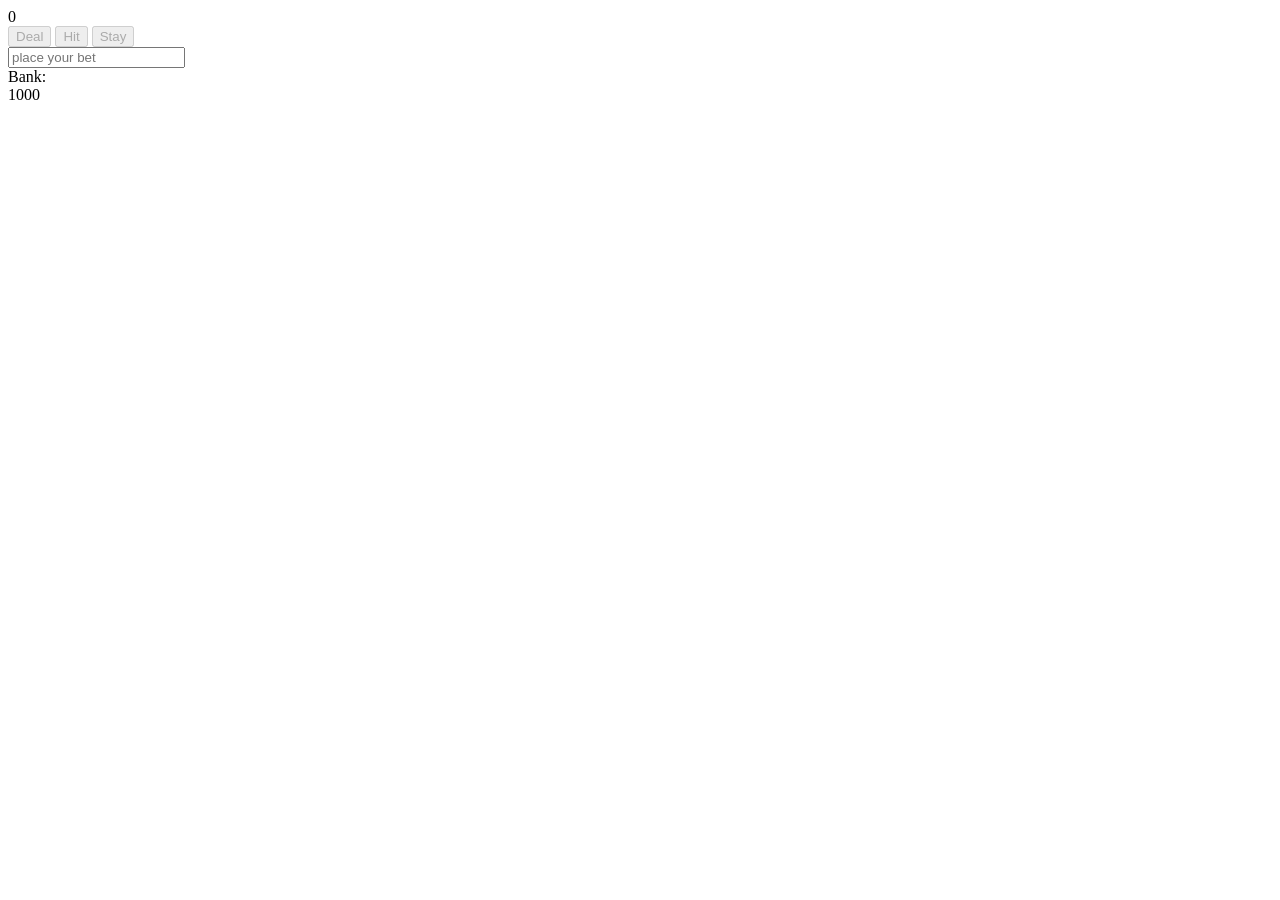
==== index.html @ 1df96c63 "disabled all buttons before bet is made" ====
<!DOCTYPE html>
<html lang="en">

<head>
  <meta charset="UTF-8">
  <title>Boilerplate</title>
  <link rel="stylesheet" type="text/css" href="stylesheets/style1.css">
</head>

<body>
	<div class='playerCards'></div>
	
	<div class='playerValue'></div>
	

	<button class='deal'>Deal</button>
	<button class='hit'>Hit</button>
	<button class='stay'>Stay</button><br>

<div class='outcome'></div>
	<input placeholder='place your bet' type="text" class='bet'><br>
	Bank: <div class='bank'>1000</div>

	<div class='dealerCards'></div>
	<div class='hidden dealerValue'></div>
</body>
<script src="https://ajax.googleapis.com/ajax/libs/jquery/2.1.4/jquery.min.js"></script>
<script src = "scripts/main.js"></script>

</html>
---- stylesheets/style1.css ----
h1{
	color: red;
	font-size: 150%;
}

.card{
	height: 100px;
	position: relative;

}

.hidden{
	display: none;
}

.upcard{
	height: 100px;
}
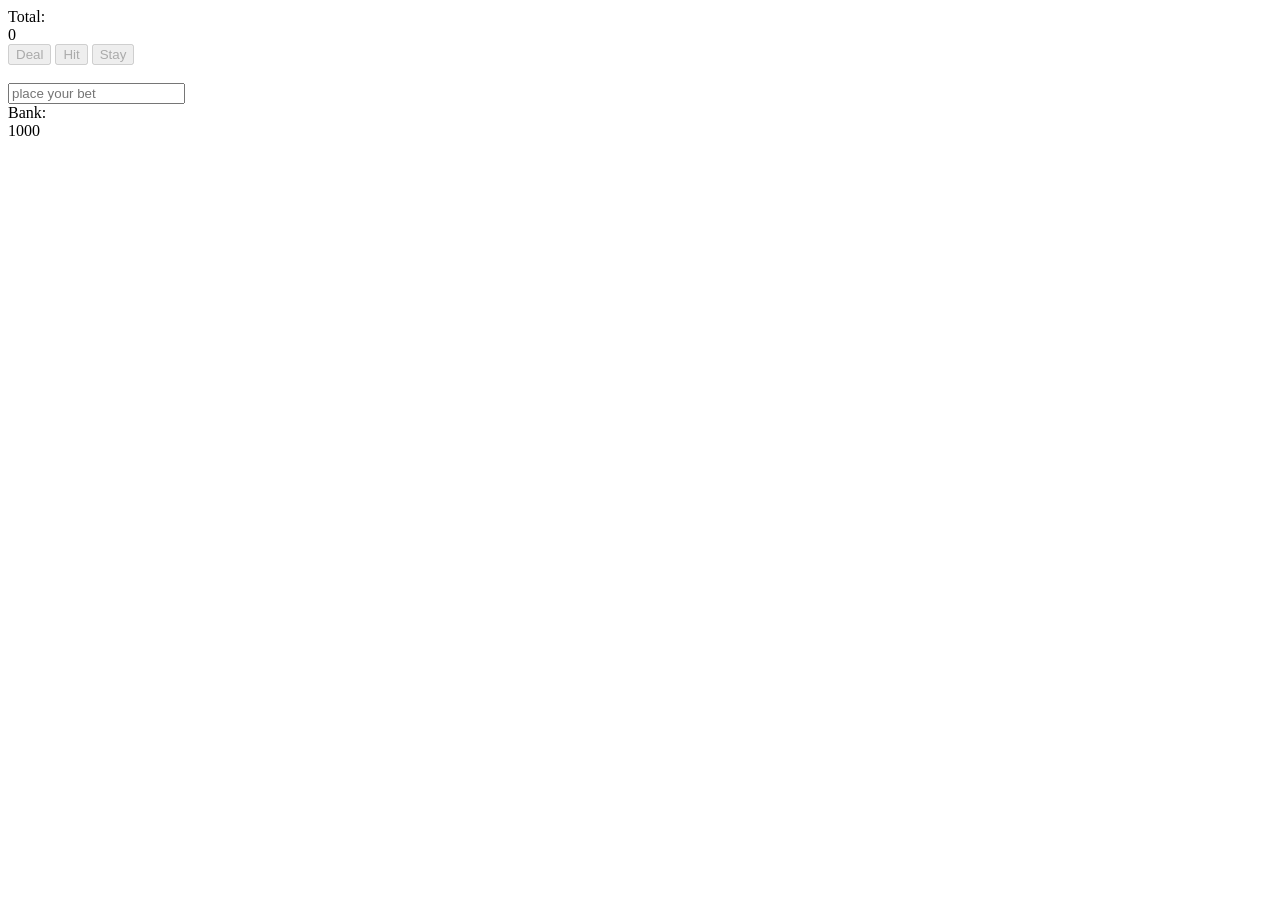
==== commit 734de6d7: "split initial and split hit" ====
--- a/index.html
+++ b/index.html
@@ -8,21 +8,36 @@
 </head>
 
 <body>
+	<div>
 	<div class='playerCards'></div>
-	
-	<div class='playerValue'></div>
+Total: <div class='playerValue'></div>
+	</div>
+<div class='buttons'>
+	<button class='deal'>Deal</button>
+	<button class='hit'>Hit</button>
+	<button class='stay'>Stay</button>
+	<button id= 'split' class='hidden'>Split</button>
+</div>
+	<div class='hidden playerSecondHand'>
+	<div class='playerCardsSecondHand'></div>
+	Total: <div class='playerValueSecondHand'></div>
+	</div>
+	<div class='hidden secondHandButtons'>
+	<button class='secondHandHit'>Hit</button>
+	<button class='secondHandStay'>Stay</button>
+	<button id= 'split' class='hidden'>Split</button>
+</div>
 	
 
-	<button class='deal'>Deal</button>
-	<button class='hit'>Hit</button>
-	<button class='stay'>Stay</button><br>
+	
 
-<div class='outcome'></div>
+<br>
 	<input placeholder='place your bet' type="text" class='bet'><br>
 	Bank: <div class='bank'>1000</div>
 
 	<div class='dealerCards'></div>
 	<div class='hidden dealerValue'></div>
+	<div class='outcome'></div>
 </body>
 <script src="https://ajax.googleapis.com/ajax/libs/jquery/2.1.4/jquery.min.js"></script>
 <script src = "scripts/main.js"></script>
--- a/stylesheets/style1.css
+++ b/stylesheets/style1.css
@@ -15,4 +15,9 @@
 
 .upcard{
 	height: 100px;
+}
+
+.downcard{
+	height: 100px;
+	background-image: 
 }
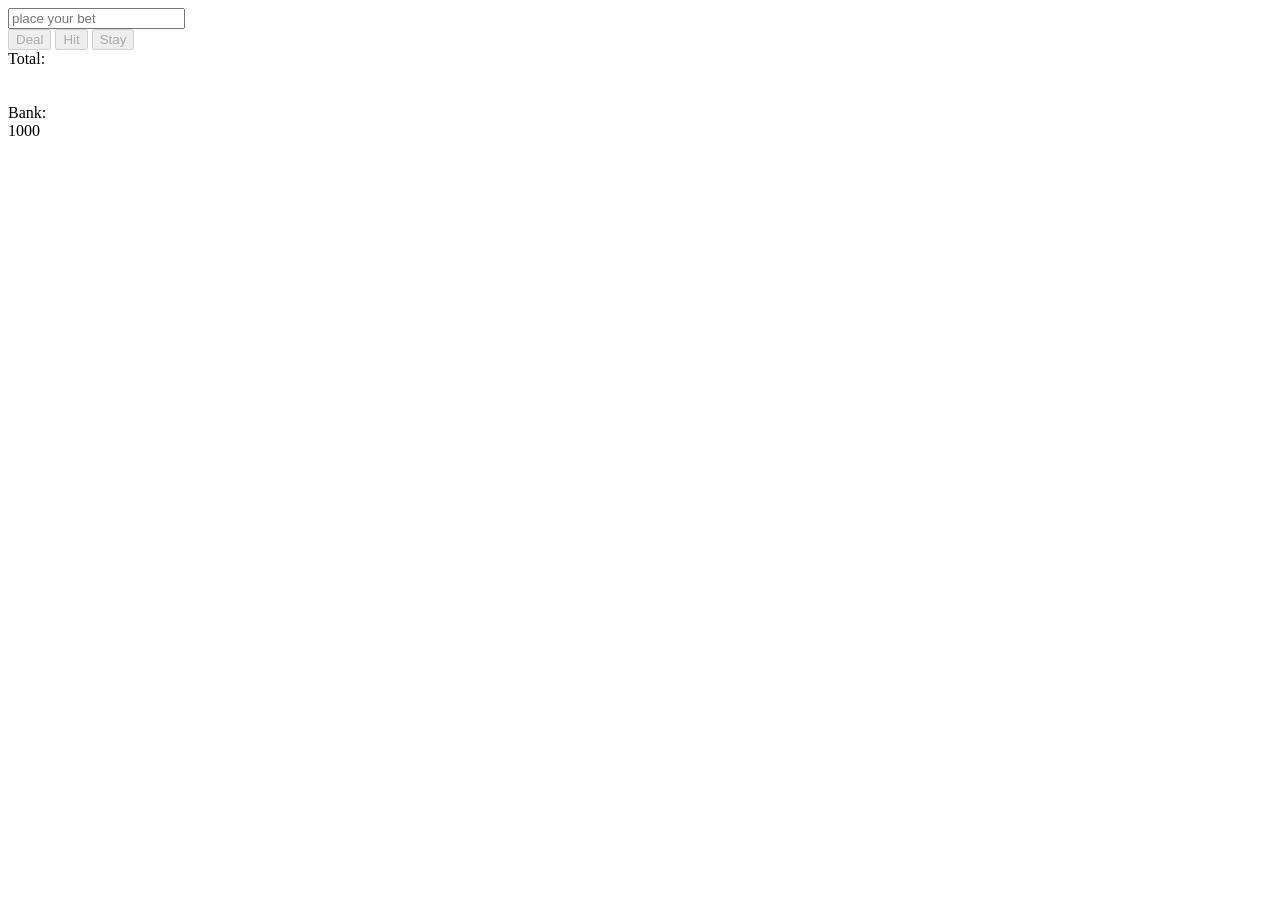
==== commit 9ac63826: "split works fully, also combine value functions into one" ====
--- a/index.html
+++ b/index.html
@@ -9,35 +9,36 @@
 
 <body>
 	<div>
+			<input placeholder='place your bet' type="text" class='bet'>
+		<div class='buttons'>
+	<button class='deal'>Deal</button>
+	<button class='hit'>Hit</button>
+	<button class='stay'>Stay</button>
+	<button id= 'split' class='button'>Split</button>
+
+	<div class='outcome'></div>
+</div>
 	<div class='playerCards'></div>
 Total: <div class='playerValue'></div>
 	</div>
-<div class='buttons'>
-	<button class='deal'>Deal</button>
-	<button class='hit'>Hit</button>
-	<button class='stay'>Stay</button>
-	<button id= 'split' class='hidden'>Split</button>
-</div>
-	<div class='hidden playerSecondHand'>
+
+	<div class='playerSecondHand'>
 	<div class='playerCardsSecondHand'></div>
 	Total: <div class='playerValueSecondHand'></div>
 	</div>
-	<div class='hidden secondHandButtons'>
+	<div class='secondHandButtons'>
 	<button class='secondHandHit'>Hit</button>
 	<button class='secondHandStay'>Stay</button>
-	<button id= 'split' class='hidden'>Split</button>
+	<div class='secondOutcome'></div>
 </div>
-	
-
-	
-
 <br>
-	<input placeholder='place your bet' type="text" class='bet'><br>
+	<br>
 	Bank: <div class='bank'>1000</div>
 
-	<div class='dealerCards'></div>
+	<div class='dealerCards'>
+	<div class='dealerStarterCards'></div>
 	<div class='hidden dealerValue'></div>
-	<div class='outcome'></div>
+	</div>
 </body>
 <script src="https://ajax.googleapis.com/ajax/libs/jquery/2.1.4/jquery.min.js"></script>
 <script src = "scripts/main.js"></script>
--- a/stylesheets/style1.css
+++ b/stylesheets/style1.css
@@ -13,6 +13,10 @@
 	display: none;
 }
 
+.dealerCards{
+	display: none;
+}
+
 .upcard{
 	height: 100px;
 }
@@ -20,4 +24,16 @@
 .downcard{
 	height: 100px;
 	background-image: 
+}
+
+.playerSecondHand{
+	display: none;
+}
+
+.secondHandButtons{
+	display: none;
+}
+
+#split{
+	display: none;
 }
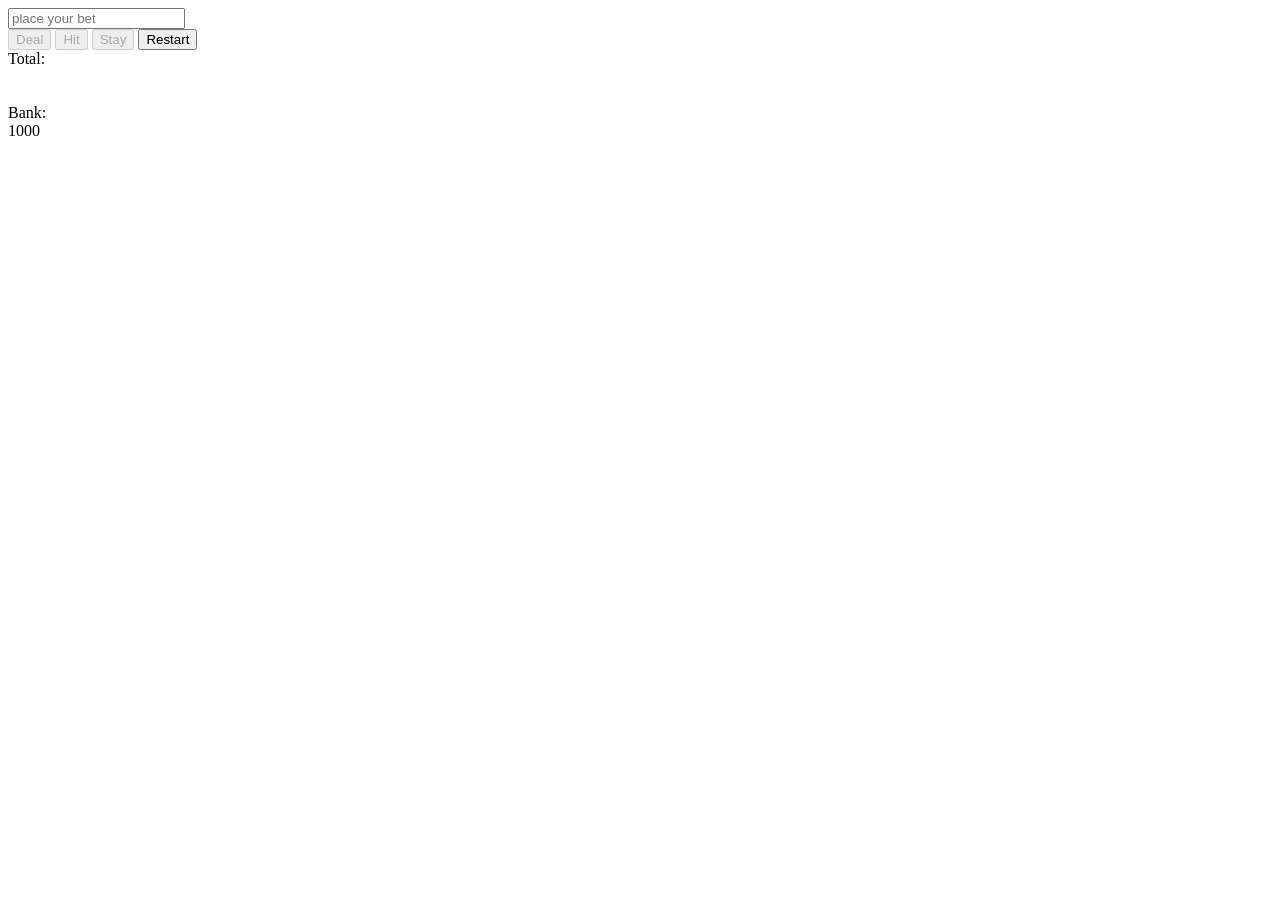
==== commit 07a44311: "added restart button" ====
--- a/index.html
+++ b/index.html
@@ -15,6 +15,7 @@
 	<button class='hit'>Hit</button>
 	<button class='stay'>Stay</button>
 	<button id= 'split' class='button'>Split</button>
+	<button class='restart'>Restart</button>
 
 	<div class='outcome'></div>
 </div>
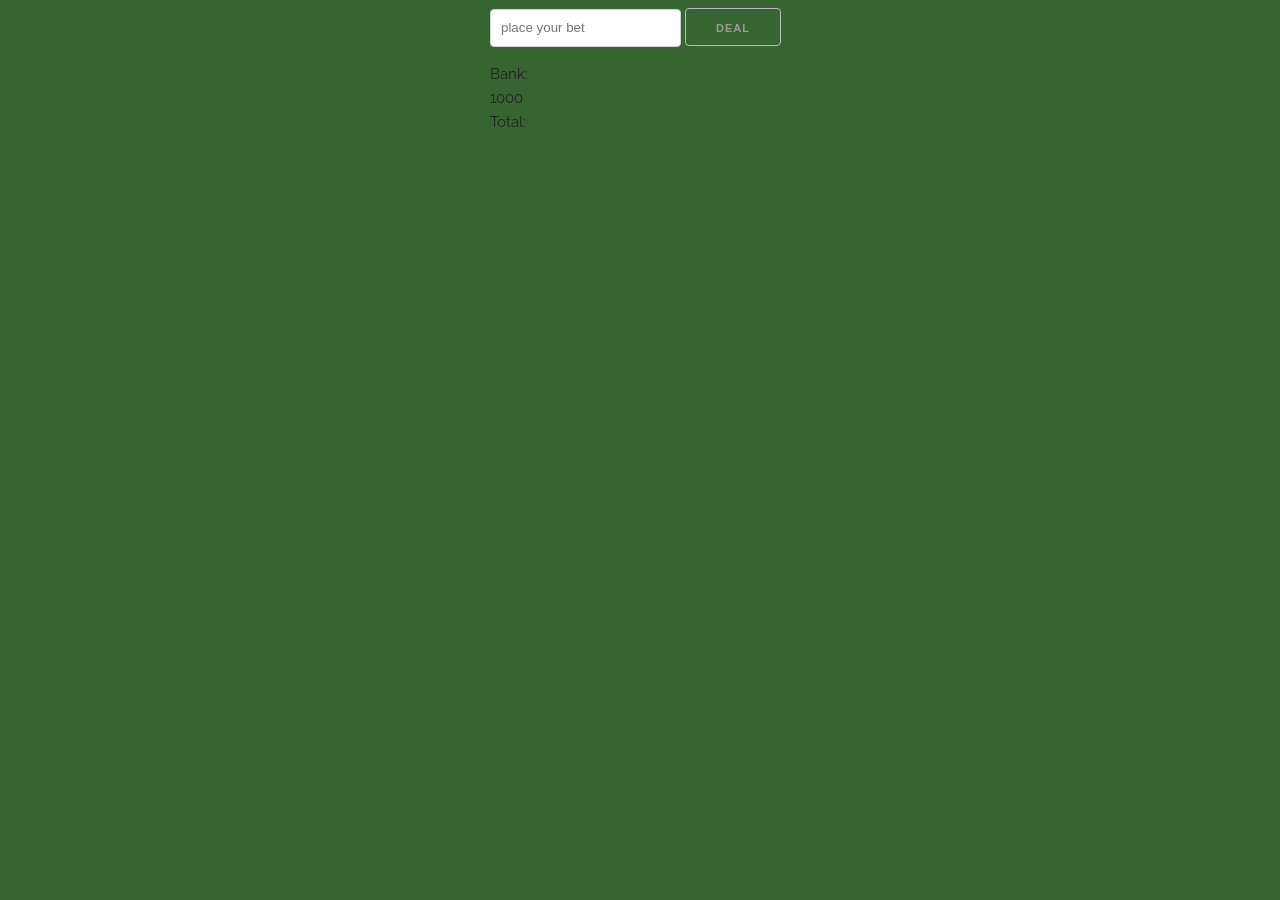
==== commit dc5ffe94: "double down and split work" ====
--- a/index.html
+++ b/index.html
@@ -3,25 +3,43 @@
 
 <head>
   <meta charset="UTF-8">
-  <title>Boilerplate</title>
+  <title>BlackJack</title>
+  <meta name="description" content="">
+  <meta name="author" content="">
+  <meta name="viewport" content="width=device-width, initial-scale=1">
+  <link href="//fonts.googleapis.com/css?family=Raleway:400,300,600" rel="stylesheet" type="text/css">
+  <title>BlackJack</title>
+  <link rel="stylesheet" href="stylesheets/normalize.css">
+  <link rel="stylesheet" href="stylesheets/skeleton.css">
   <link rel="stylesheet" type="text/css" href="stylesheets/style1.css">
+  <link rel="icon" type="image/png" href="assets/images/Sykonist-Looney-Tunes-Yosemite-Sam-Legion.ico">
 </head>
 
 <body>
-	<div>
+	<div class="container">
+		<div class="row">
 			<input placeholder='place your bet' type="text" class='bet'>
-		<div class='buttons'>
-	<button class='deal'>Deal</button>
+			<button class='deal'>Deal</button>
+			
+			<button class='restart'>Restart</button>
+			</div>
+			<div class="row">
+			<div>Bank: </div><div class='bank'>1000</div>
+			</div>
+			<div class='errmsg'></div>
+	<div class='playerCards'></div>
+Total: <div class='playerValue'></div>
+	
+			<div class='buttons'>
+	
 	<button class='hit'>Hit</button>
-	<button class='stay'>Stay</button>
-	<button id= 'split' class='button'>Split</button>
-	<button class='restart'>Restart</button>
+	<button class='stand'>Stand</button>
+	<button class='doubleDown'>Double Down</button>
+	<button id= 'split' class='split'>Split</button>
+	
 
 	<div class='outcome'></div>
 </div>
-	<div class='playerCards'></div>
-Total: <div class='playerValue'></div>
-	</div>
 
 	<div class='playerSecondHand'>
 	<div class='playerCardsSecondHand'></div>
@@ -29,14 +47,13 @@
 	</div>
 	<div class='secondHandButtons'>
 	<button class='secondHandHit'>Hit</button>
-	<button class='secondHandStay'>Stay</button>
+	<button class='secondHandStand'>Stand</button>
+	<button class='secondHandDoubleDown'>Double Down</button>
 	<div class='secondOutcome'></div>
 </div>
-<br>
-	<br>
-	Bank: <div class='bank'>1000</div>
 
-	<div class='dealerCards'>
+
+	<div class='dealerCards'></div>
 	<div class='dealerStarterCards'></div>
 	<div class='hidden dealerValue'></div>
 	</div>
--- a/stylesheets/skeleton.css
+++ b/stylesheets/skeleton.css
@@ -0,0 +1,418 @@
+/*
+* Skeleton V2.0.4
+* Copyright 2014, Dave Gamache
+* www.getskeleton.com
+* Free to use under the MIT license.
+* http://www.opensource.org/licenses/mit-license.php
+* 12/29/2014
+*/
+
+
+/* Table of contents
+––––––––––––––––––––––––––––––––––––––––––––––––––
+- Grid
+- Base Styles
+- Typography
+- Links
+- Buttons
+- Forms
+- Lists
+- Code
+- Tables
+- Spacing
+- Utilities
+- Clearing
+- Media Queries
+*/
+
+
+/* Grid
+–––––––––––––––––––––––––––––––––––––––––––––––––– */
+.container {
+  position: relative;
+  width: 100%;
+  max-width: 960px;
+  margin: 0 auto;
+  padding: 0 20px;
+  box-sizing: border-box; }
+.column,
+.columns {
+  width: 100%;
+  float: left;
+  box-sizing: border-box; }
+
+/* For devices larger than 400px */
+@media (min-width: 400px) {
+  .container {
+    width: 85%;
+    padding: 0; }
+}
+
+/* For devices larger than 550px */
+@media (min-width: 550px) {
+  .container {
+    width: 80%; }
+  .column,
+  .columns {
+    margin-left: 4%; }
+  .column:first-child,
+  .columns:first-child {
+    margin-left: 0; }
+
+  .one.column,
+  .one.columns                    { width: 4.66666666667%; }
+  .two.columns                    { width: 13.3333333333%; }
+  .three.columns                  { width: 22%;            }
+  .four.columns                   { width: 30.6666666667%; }
+  .five.columns                   { width: 39.3333333333%; }
+  .six.columns                    { width: 48%;            }
+  .seven.columns                  { width: 56.6666666667%; }
+  .eight.columns                  { width: 65.3333333333%; }
+  .nine.columns                   { width: 74.0%;          }
+  .ten.columns                    { width: 82.6666666667%; }
+  .eleven.columns                 { width: 91.3333333333%; }
+  .twelve.columns                 { width: 100%; margin-left: 0; }
+
+  .one-third.column               { width: 30.6666666667%; }
+  .two-thirds.column              { width: 65.3333333333%; }
+
+  .one-half.column                { width: 48%; }
+
+  /* Offsets */
+  .offset-by-one.column,
+  .offset-by-one.columns          { margin-left: 8.66666666667%; }
+  .offset-by-two.column,
+  .offset-by-two.columns          { margin-left: 17.3333333333%; }
+  .offset-by-three.column,
+  .offset-by-three.columns        { margin-left: 26%;            }
+  .offset-by-four.column,
+  .offset-by-four.columns         { margin-left: 34.6666666667%; }
+  .offset-by-five.column,
+  .offset-by-five.columns         { margin-left: 43.3333333333%; }
+  .offset-by-six.column,
+  .offset-by-six.columns          { margin-left: 52%;            }
+  .offset-by-seven.column,
+  .offset-by-seven.columns        { margin-left: 60.6666666667%; }
+  .offset-by-eight.column,
+  .offset-by-eight.columns        { margin-left: 69.3333333333%; }
+  .offset-by-nine.column,
+  .offset-by-nine.columns         { margin-left: 78.0%;          }
+  .offset-by-ten.column,
+  .offset-by-ten.columns          { margin-left: 86.6666666667%; }
+  .offset-by-eleven.column,
+  .offset-by-eleven.columns       { margin-left: 95.3333333333%; }
+
+  .offset-by-one-third.column,
+  .offset-by-one-third.columns    { margin-left: 34.6666666667%; }
+  .offset-by-two-thirds.column,
+  .offset-by-two-thirds.columns   { margin-left: 69.3333333333%; }
+
+  .offset-by-one-half.column,
+  .offset-by-one-half.columns     { margin-left: 52%; }
+
+}
+
+
+/* Base Styles
+–––––––––––––––––––––––––––––––––––––––––––––––––– */
+/* NOTE
+html is set to 62.5% so that all the REM measurements throughout Skeleton
+are based on 10px sizing. So basically 1.5rem = 15px :) */
+html {
+  font-size: 62.5%; }
+body {
+  font-size: 1.5em; /* currently ems cause chrome bug misinterpreting rems on body element */
+  line-height: 1.6;
+  font-weight: 400;
+  font-family: "Raleway", "HelveticaNeue", "Helvetica Neue", Helvetica, Arial, sans-serif;
+  color: #222; }
+
+
+/* Typography
+–––––––––––––––––––––––––––––––––––––––––––––––––– */
+h1, h2, h3, h4, h5, h6 {
+  margin-top: 0;
+  margin-bottom: 2rem;
+  font-weight: 300; }
+h1 { font-size: 4.0rem; line-height: 1.2;  letter-spacing: -.1rem;}
+h2 { font-size: 3.6rem; line-height: 1.25; letter-spacing: -.1rem; }
+h3 { font-size: 3.0rem; line-height: 1.3;  letter-spacing: -.1rem; }
+h4 { font-size: 2.4rem; line-height: 1.35; letter-spacing: -.08rem; }
+h5 { font-size: 1.8rem; line-height: 1.5;  letter-spacing: -.05rem; }
+h6 { font-size: 1.5rem; line-height: 1.6;  letter-spacing: 0; }
+
+/* Larger than phablet */
+@media (min-width: 550px) {
+  h1 { font-size: 5.0rem; }
+  h2 { font-size: 4.2rem; }
+  h3 { font-size: 3.6rem; }
+  h4 { font-size: 3.0rem; }
+  h5 { font-size: 2.4rem; }
+  h6 { font-size: 1.5rem; }
+}
+
+p {
+  margin-top: 0; }
+
+
+/* Links
+–––––––––––––––––––––––––––––––––––––––––––––––––– */
+a {
+  color: #1EAEDB; }
+a:hover {
+  color: #0FA0CE; }
+
+
+/* Buttons
+–––––––––––––––––––––––––––––––––––––––––––––––––– */
+.button,
+button,
+input[type="submit"],
+input[type="reset"],
+input[type="button"] {
+  display: inline-block;
+  height: 38px;
+  padding: 0 30px;
+  color: #999;
+  text-align: center;
+  font-size: 11px;
+  font-weight: 600;
+  line-height: 38px;
+  letter-spacing: .1rem;
+  text-transform: uppercase;
+  text-decoration: none;
+  white-space: nowrap;
+  background-color: transparent;
+  border-radius: 4px;
+  border: 1px solid #bbb;
+  cursor: pointer;
+  box-sizing: border-box; }
+.button:hover,
+button:hover,
+input[type="submit"]:hover,
+input[type="reset"]:hover,
+input[type="button"]:hover,
+.button:focus,
+button:focus,
+input[type="submit"]:focus,
+input[type="reset"]:focus,
+input[type="button"]:focus {
+  color: #333;
+  border-color: #888;
+  outline: 0; }
+.button.button-primary,
+button.button-primary,
+input[type="submit"].button-primary,
+input[type="reset"].button-primary,
+input[type="button"].button-primary {
+  color: #FFF;
+  background-color: #33C3F0;
+  border-color: #33C3F0; }
+.button.button-primary:hover,
+button.button-primary:hover,
+input[type="submit"].button-primary:hover,
+input[type="reset"].button-primary:hover,
+input[type="button"].button-primary:hover,
+.button.button-primary:focus,
+button.button-primary:focus,
+input[type="submit"].button-primary:focus,
+input[type="reset"].button-primary:focus,
+input[type="button"].button-primary:focus {
+  color: #FFF;
+  background-color: #1EAEDB;
+  border-color: #1EAEDB; }
+
+
+/* Forms
+–––––––––––––––––––––––––––––––––––––––––––––––––– */
+input[type="email"],
+input[type="number"],
+input[type="search"],
+input[type="text"],
+input[type="tel"],
+input[type="url"],
+input[type="password"],
+textarea,
+select {
+  height: 38px;
+  padding: 6px 10px; /* The 6px vertically centers text on FF, ignored by Webkit */
+  background-color: #fff;
+  border: 1px solid #D1D1D1;
+  border-radius: 4px;
+  box-shadow: none;
+  box-sizing: border-box; }
+/* Removes awkward default styles on some inputs for iOS */
+input[type="email"],
+input[type="number"],
+input[type="search"],
+input[type="text"],
+input[type="tel"],
+input[type="url"],
+input[type="password"],
+textarea {
+  -webkit-appearance: none;
+     -moz-appearance: none;
+          appearance: none; }
+textarea {
+  min-height: 65px;
+  padding-top: 6px;
+  padding-bottom: 6px; }
+input[type="email"]:focus,
+input[type="number"]:focus,
+input[type="search"]:focus,
+input[type="text"]:focus,
+input[type="tel"]:focus,
+input[type="url"]:focus,
+input[type="password"]:focus,
+textarea:focus,
+select:focus {
+  border: 1px solid #33C3F0;
+  outline: 0; }
+label,
+legend {
+  display: block;
+  margin-bottom: .5rem;
+  font-weight: 600; }
+fieldset {
+  padding: 0;
+  border-width: 0; }
+input[type="checkbox"],
+input[type="radio"] {
+  display: inline; }
+label > .label-body {
+  display: inline-block;
+  margin-left: .5rem;
+  font-weight: normal; }
+
+
+/* Lists
+–––––––––––––––––––––––––––––––––––––––––––––––––– */
+ul {
+  list-style: circle inside; }
+ol {
+  list-style: decimal inside; }
+ol, ul {
+  padding-left: 0;
+  margin-top: 0; }
+ul ul,
+ul ol,
+ol ol,
+ol ul {
+  margin: 1.5rem 0 1.5rem 3rem;
+  font-size: 90%; }
+li {
+  margin-bottom: 1rem; }
+
+
+/* Code
+–––––––––––––––––––––––––––––––––––––––––––––––––– */
+code {
+  padding: .2rem .5rem;
+  margin: 0 .2rem;
+  font-size: 90%;
+  white-space: nowrap;
+  background: #F1F1F1;
+  border: 1px solid #E1E1E1;
+  border-radius: 4px; }
+pre > code {
+  display: block;
+  padding: 1rem 1.5rem;
+  white-space: pre; }
+
+
+/* Tables
+–––––––––––––––––––––––––––––––––––––––––––––––––– */
+th,
+td {
+  padding: 12px 15px;
+  text-align: left;
+  border-bottom: 1px solid #E1E1E1; }
+th:first-child,
+td:first-child {
+  padding-left: 0; }
+th:last-child,
+td:last-child {
+  padding-right: 0; }
+
+
+/* Spacing
+–––––––––––––––––––––––––––––––––––––––––––––––––– */
+button,
+.button {
+  margin-bottom: 1rem; }
+input,
+textarea,
+select,
+fieldset {
+  margin-bottom: 1.5rem; }
+pre,
+blockquote,
+dl,
+figure,
+table,
+p,
+ul,
+ol,
+form {
+  margin-bottom: 2.5rem; }
+
+
+/* Utilities
+–––––––––––––––––––––––––––––––––––––––––––––––––– */
+.u-full-width {
+  width: 100%;
+  box-sizing: border-box; }
+.u-max-full-width {
+  max-width: 100%;
+  box-sizing: border-box; }
+.u-pull-right {
+  float: right; }
+.u-pull-left {
+  float: left; }
+
+
+/* Misc
+–––––––––––––––––––––––––––––––––––––––––––––––––– */
+hr {
+  margin-top: 3rem;
+  margin-bottom: 3.5rem;
+  border-width: 0;
+  border-top: 1px solid #E1E1E1; }
+
+
+/* Clearing
+–––––––––––––––––––––––––––––––––––––––––––––––––– */
+
+/* Self Clearing Goodness */
+.container:after,
+.row:after,
+.u-cf {
+  content: "";
+  display: table;
+  clear: both; }
+
+
+/* Media Queries
+–––––––––––––––––––––––––––––––––––––––––––––––––– */
+/*
+Note: The best way to structure the use of media queries is to create the queries
+near the relevant code. For example, if you wanted to change the styles for buttons
+on small devices, paste the mobile query code up in the buttons section and style it
+there.
+*/
+
+
+/* Larger than mobile */
+@media (min-width: 400px) {}
+
+/* Larger than phablet (also point when grid becomes active) */
+@media (min-width: 550px) {}
+
+/* Larger than tablet */
+@media (min-width: 750px) {}
+
+/* Larger than desktop */
+@media (min-width: 1000px) {}
+
+/* Larger than Desktop HD */
+@media (min-width: 1200px) {}
--- a/stylesheets/style1.css
+++ b/stylesheets/style1.css
@@ -1,11 +1,13 @@
-h1{
-	color: red;
-	font-size: 150%;
+body{
+	background-color: #376532
+}
+.container{
+	margin-left: 50%;
+	left: -150px;
 }
 
 .card{
 	height: 100px;
-	position: relative;
 
 }
 
@@ -36,4 +38,27 @@
 
 #split{
 	display: none;
+}
+
+.errmsg{
+	position: absolute;
+	width: 100%;
+	font-size: 15vw;
+	text-align: center;
+	top: 25%;
+}
+
+.dealerStarterCards{
+	display: inline;
+}
+
+.hit, .stand, .doubleDown, .restart{
+	display: none;
+}
+
+.playercards{
+}
+
+.button{
+	
 }
